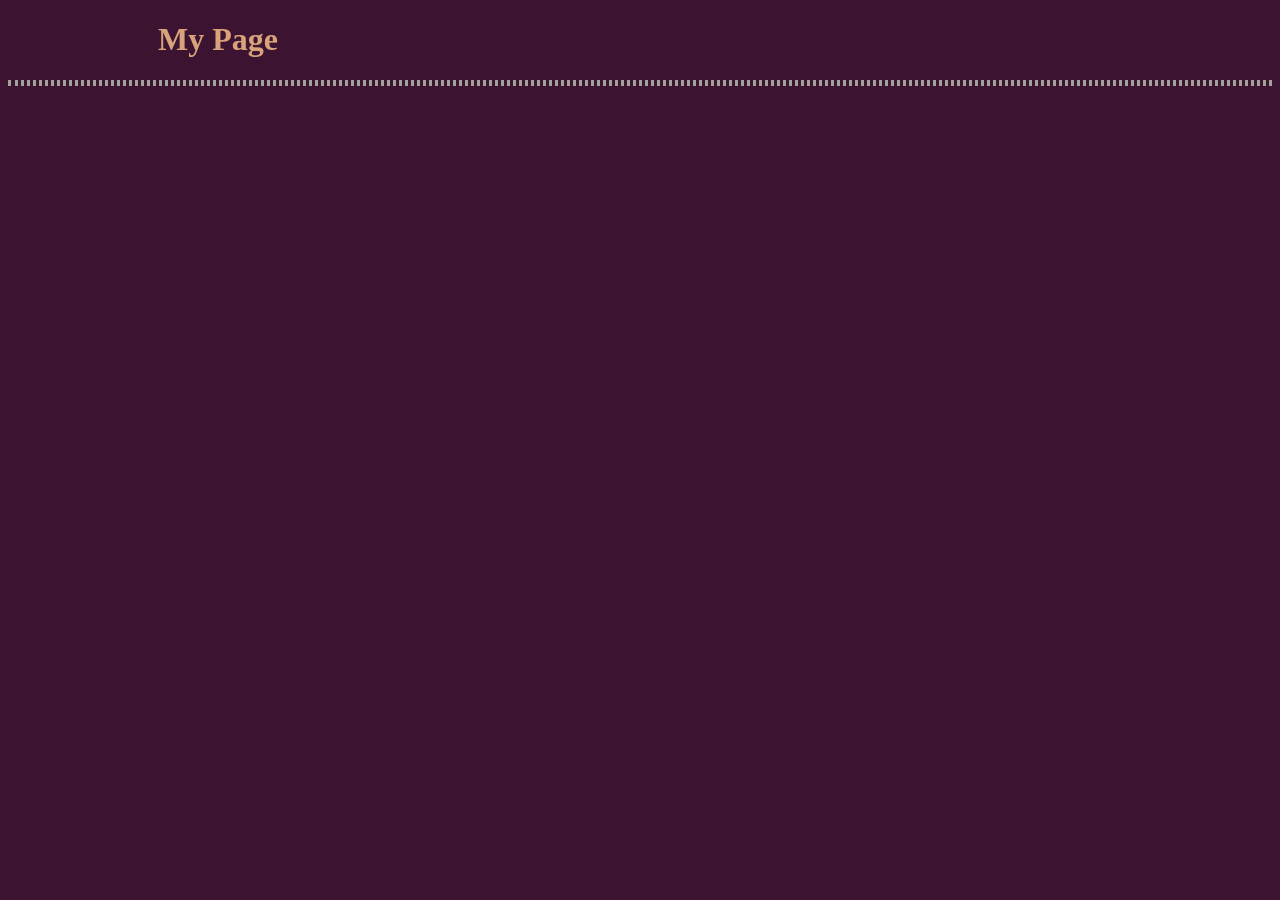
==== index.html @ fa83b219 "add index.html, index.css and an image folder" ====
<!DOCTYPE html>
<html lang="en">
	<head>
		<meta charset="UTF-8">
		<title>My Page</title>
		<link rel="icon" href="images/agony.png">
		<link href="index.css" rel="stylesheet">
	</head>
	<body>
		<header>
			<h1>My Page</h1>
		</header>
		<main>
			<section>
			</section>	
		</main>
		<footer>
		</footer>
	</body>
</html>
---- index.css ----
/*
been blocked by CORS poilcy

@font-face {
  font-family: 'MingLiU';
  src: url('https://www.fontsaddict.com/fontface/mingliu.TTF');
} 80, 19, 69
*/

body {
	background: rgb(60, 20, 50);
	color: rgb(216, 163, 123);
	font-family: KaiTi;
}

header {
	padding-left: 150px;
	border-bottom: 3px dotted rgb(161, 163, 154);
}

footer {
	padding-left: 150px;
	border-top: 3px dotted rgb(161, 163, 154);
	clear: both;
}

main {
	padding-left: 150px;
}

section {
	clear: both;
	padding-bottom: 0px;
}

h2 {
	padding-top: 20px;
}

.title {
	text-decoration: underline;
}

h3 {
	font-style: italic;
}

p {
	padding-right: 400px;
}

.cover {
	width: 230px;
	height: 330px;
	float: left;
	padding-right: 20px;
}

a /*links*/ {
	color: rgb(167, 212, 228);
}

#tt /*testicular torsion gif*/{
	
}
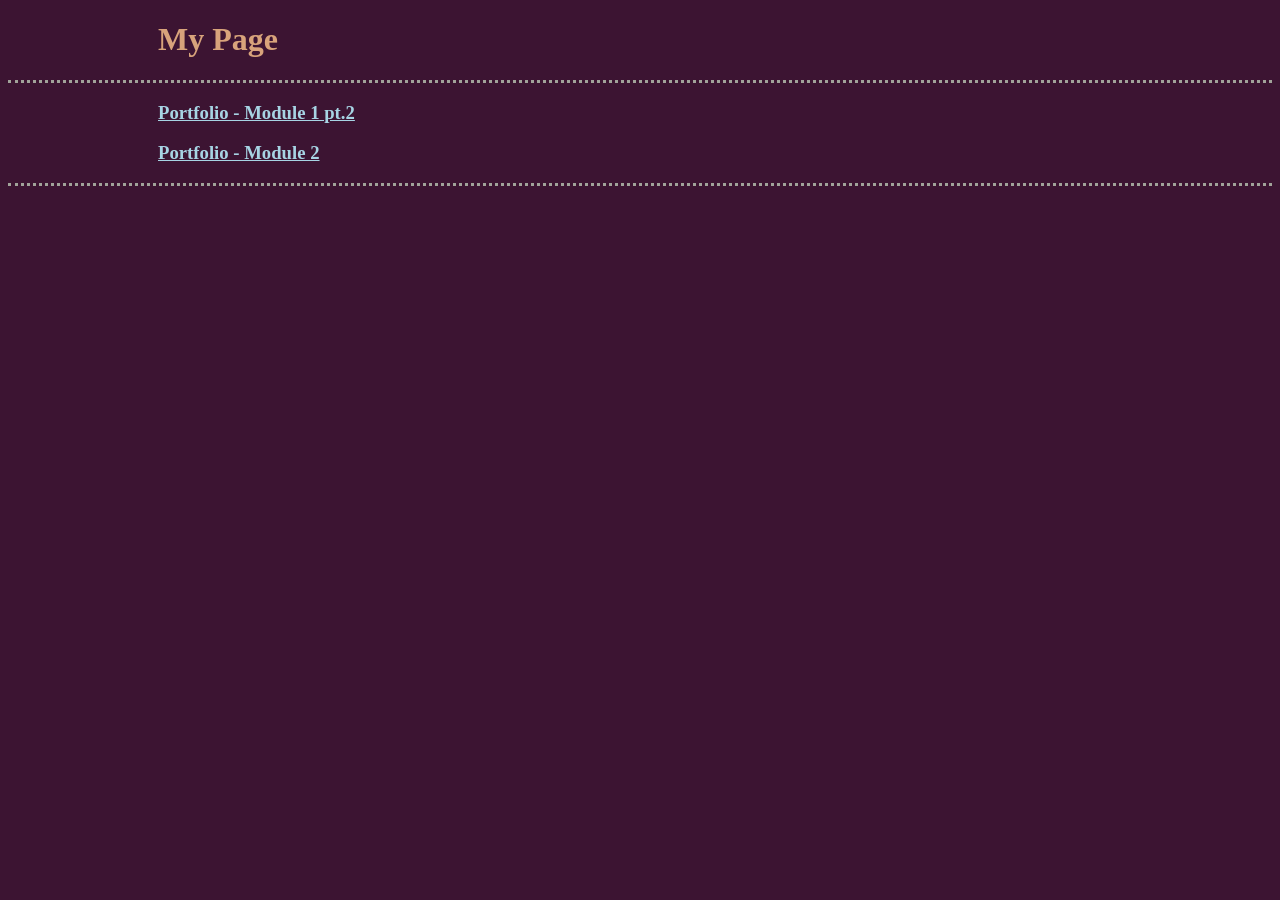
==== commit 6772454b: "update layout" ====
--- a/index.html
+++ b/index.html
@@ -12,6 +12,8 @@
 		</header>
 		<main>
 			<section>
+				<h3><a href="m1p2.html">Portfolio - Module 1 pt.2</a></h3>
+				<h3><a href="">Portfolio - Module 2</a></h3>
 			</section>	
 		</main>
 		<footer>
--- a/index.css
+++ b/index.css
@@ -42,7 +42,7 @@
 }
 
 h3 {
-	font-style: italic;
+	/* font-style: italic; */
 }
 
 p {
@@ -56,6 +56,10 @@
 	padding-right: 20px;
 }
 
+.camera {
+	max-width: 60%;
+}
+
 a /*links*/ {
 	color: rgb(167, 212, 228);
 }
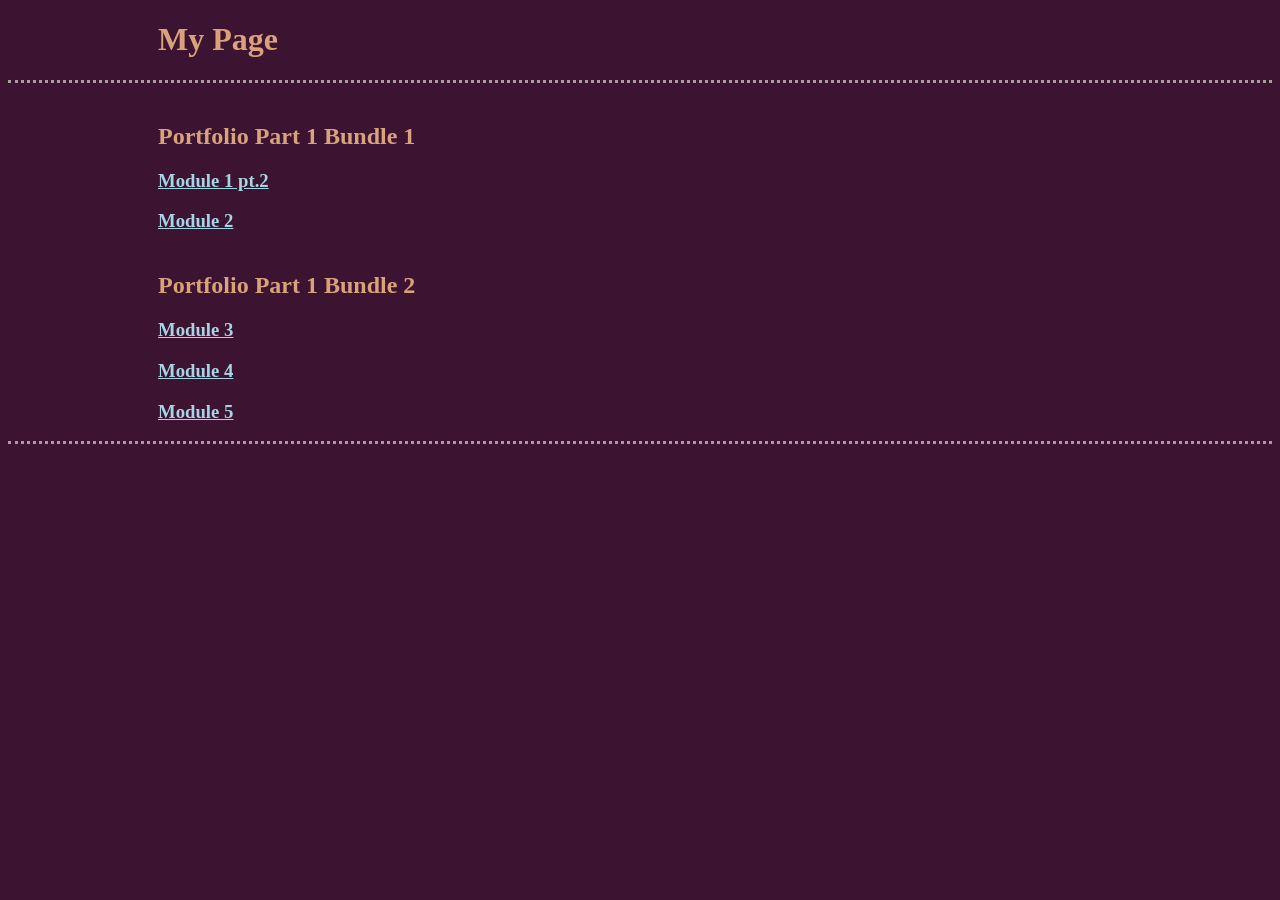
==== commit 178a7491: "add new layout" ====
--- a/index.html
+++ b/index.html
@@ -12,9 +12,16 @@
 		</header>
 		<main>
 			<section>
-				<h3><a href="m1p2.html">Portfolio - Module 1 pt.2</a></h3>
-				<h3><a href="">Portfolio - Module 2</a></h3>
-			</section>	
+				<h2>Portfolio Part 1 Bundle 1</h2>
+				<h3><a href="m1p2.html">Module 1 pt.2</a></h3>
+				<h3><a href="m2.html">Module 2</a></h3>
+			</section>
+			<section>
+				<h2>Portfolio Part 1 Bundle 2</h2>
+				<h3><a href="m3.html">Module 3</a></h3>
+				<h3><a href="m4.html">Module 4</a></h3>
+				<h3><a href="m5.html">Module 5</a></h3>
+			</section>
 		</main>
 		<footer>
 		</footer>
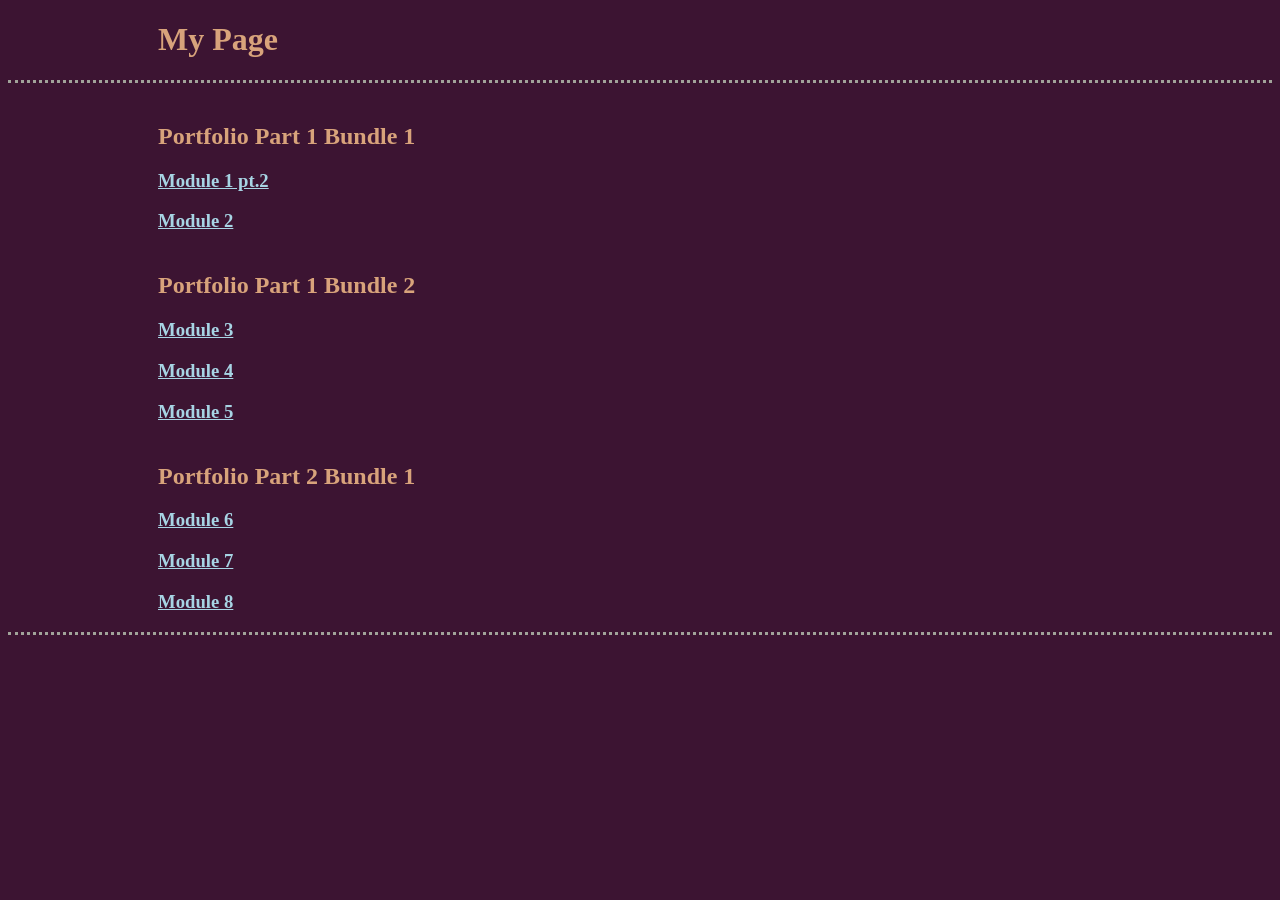
==== commit fb6daf84: "add Module 6, 7, 8" ====
--- a/index.html
+++ b/index.html
@@ -22,6 +22,12 @@
 				<h3><a href="m4.html">Module 4</a></h3>
 				<h3><a href="m5.html">Module 5</a></h3>
 			</section>
+			<section>
+				<h2>Portfolio Part 2 Bundle 1</h2>
+				<h3><a href="m6.html">Module 6</a></h3>
+				<h3><a href="m7.html">Module 7</a></h3>
+				<h3><a href="m8.html">Module 8</a></h3>
+			</section>
 		</main>
 		<footer>
 		</footer>
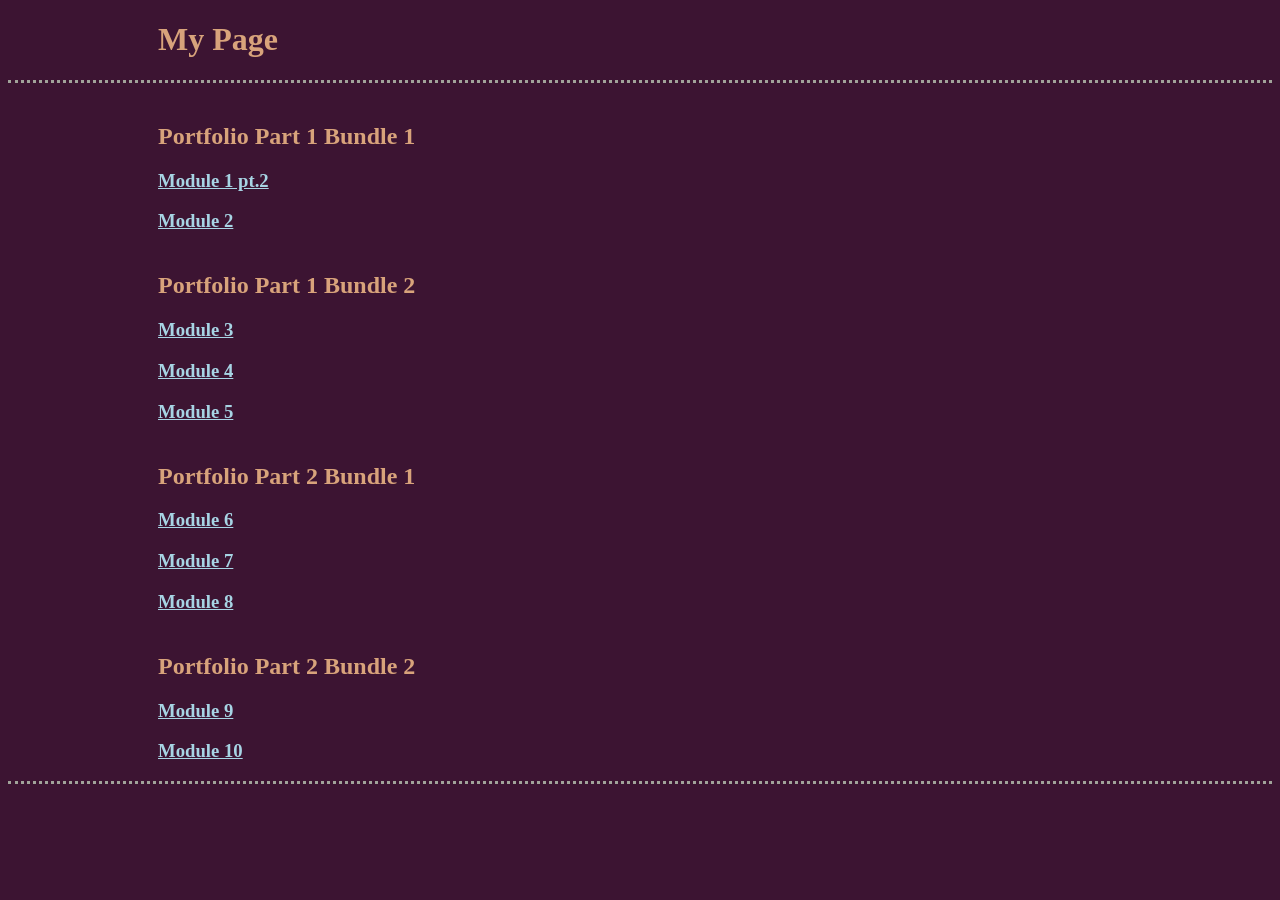
==== commit 37bd18eb: "update index" ====
--- a/index.html
+++ b/index.html
@@ -28,6 +28,11 @@
 				<h3><a href="m7.html">Module 7</a></h3>
 				<h3><a href="m8.html">Module 8</a></h3>
 			</section>
+			<section>
+				<h2>Portfolio Part 2 Bundle 2</h2>
+				<h3><a href="m9.html">Module 9</a></h3>
+				<h3><a href="m10.html">Module 10</a></h3>
+			</section>
 		</main>
 		<footer>
 		</footer>
--- a/index.css
+++ b/index.css
@@ -46,7 +46,7 @@
 }
 
 p {
-	padding-right: 400px;
+	margin-right: 400px;
 }
 
 .cover {
@@ -66,4 +66,17 @@
 
 #tt /*testicular torsion gif*/{
 	
+}
+
+table {
+    border-collapse: collapse;
+    background-color: rgba(255, 255, 255, 0.05);
+	margin-right: 400px;
+}
+
+td {
+    border: 1px solid rgb(216, 163, 123);
+    padding: 12px;
+    text-align: left;
+    vertical-align: top;
 }
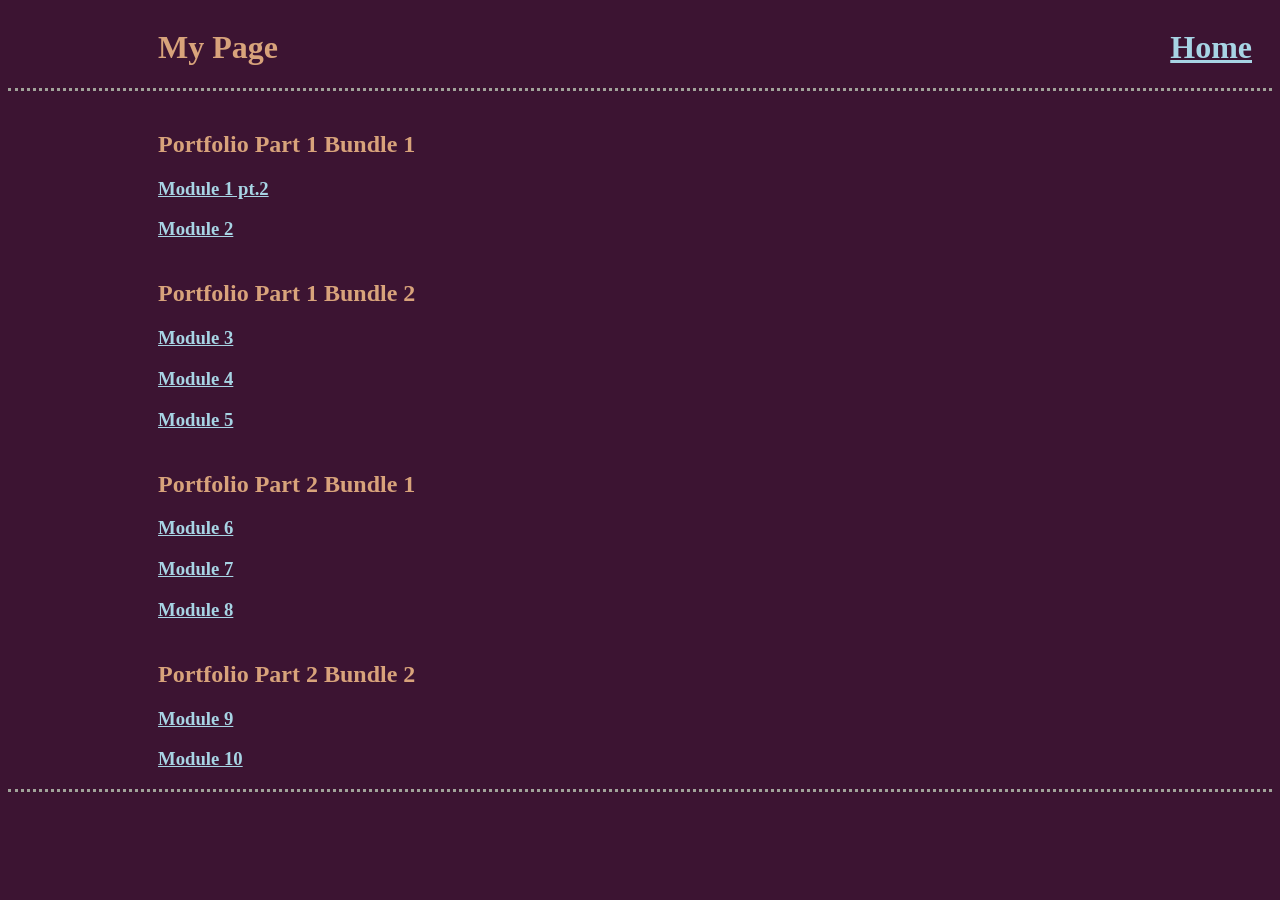
==== commit a51cb7f8: "add home link to header" ====
--- a/index.html
+++ b/index.html
@@ -7,8 +7,9 @@
 		<link href="index.css" rel="stylesheet">
 	</head>
 	<body>
-		<header>
+		<header class="page-header">
 			<h1>My Page</h1>
+			<h1 class="home-link"><a href="index.html">Home</a></h1>
 		</header>
 		<main>
 			<section>
--- a/index.css
+++ b/index.css
@@ -79,4 +79,23 @@
     padding: 12px;
     text-align: left;
     vertical-align: top;
+}
+
+iframe {
+	width: 60%;
+	height: 700px;
+}
+
+.page-header {
+    display: flex;
+    justify-content: space-between;
+    align-items: center;
+}
+
+.page-header h1 {
+    margin-right: 0;
+}
+
+.home-link {
+    padding-right: 20px;
 }
